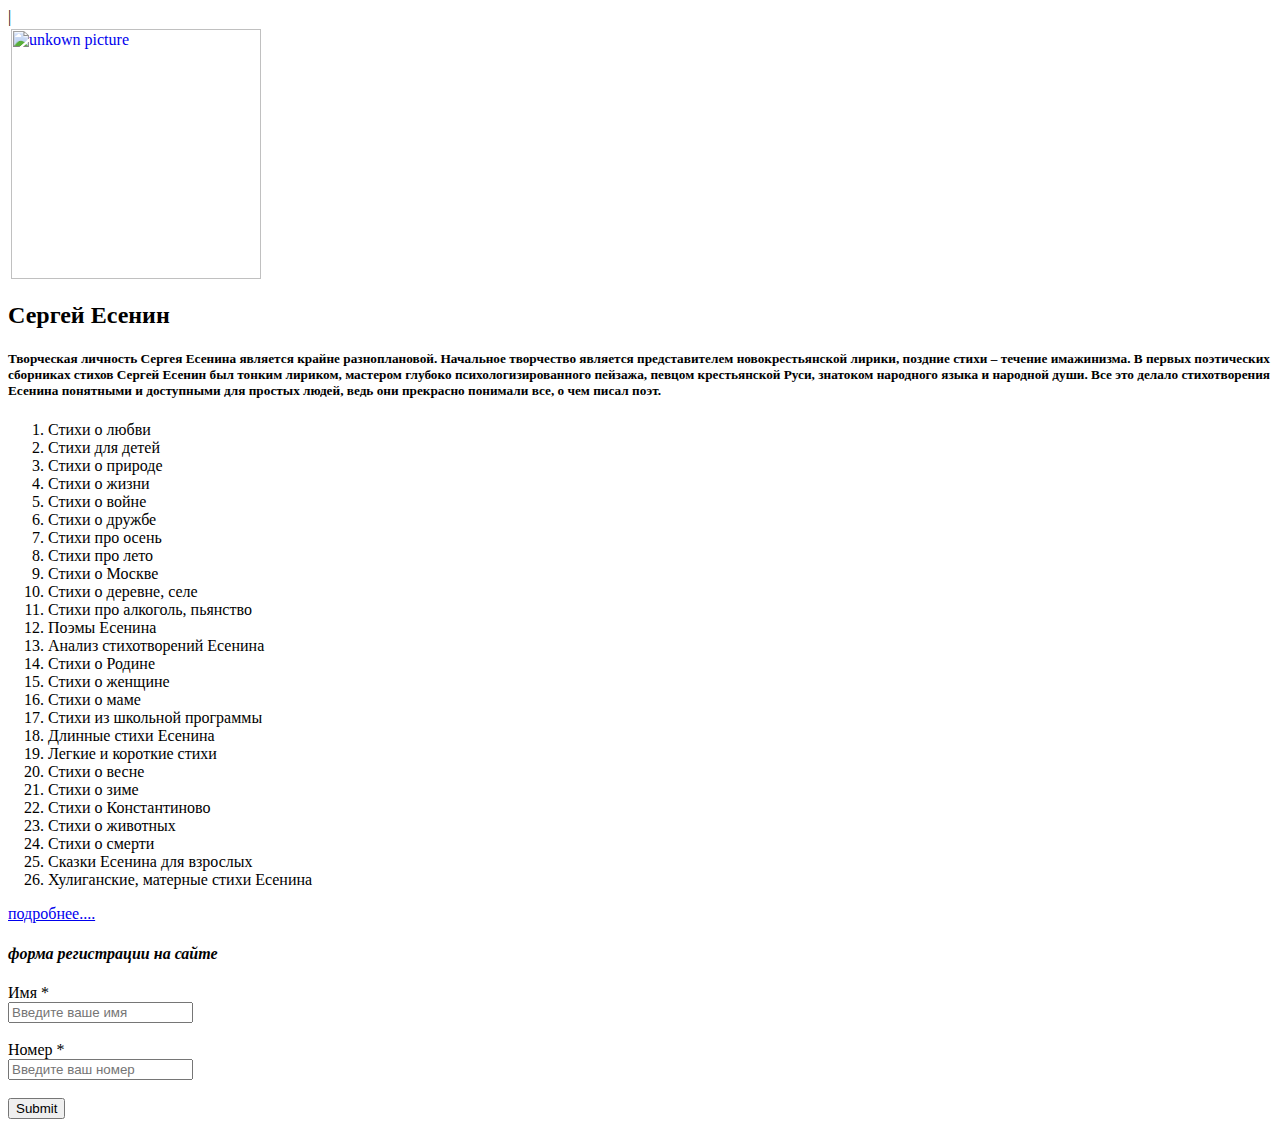
==== esenin.html @ f9b2c707 "Add files via upload" ====
|<!DOCTYPE html>
<html lang="en">
<head>
    <meta charset="UTF-8">
    <title>profile Esenin</title>

</head>
<table >
    <tr>
        <td>
            
            <a href="https://rustih.ru/sergej-esenin/" target="_blank"><img src="https://avatars.dzeninfra.ru/get-zen_doc/5231691/pub_6343bbaf7f80c91eac300bde_6343bd87f9c01739a38cd6f8/scale_1200" alt="unkown picture" width="250"></a>
        </td>
        <td>
            
        </td>
    </tr>
</table>
<h2>Сергей Есенин</h2>






<body>
    <h5>Творческая личность Сергея Есенина является крайне разноплановой. Начальное творчество является представителем новокрестьянской лирики, поздние стихи – течение имажинизма.
        В первых поэтических сборниках стихов Сергей Есенин был тонким лириком, мастером глубоко психологизированного пейзажа, певцом крестьянской Руси, знатоком народного языка и народной души. Все это делало стихотворения Есенина понятными и доступными для простых людей, ведь они прекрасно понимали все, о чем писал поэт.</h5>
    
    <ol>
        <li>Стихи о любви</li>
        <li>Стихи для детей</li>
        <li>Стихи о природе</li>
        <li>Стихи о жизни</li>
        <li>Стихи о войне</li>
        <li>Стихи о дружбе</li>
        <li>Стихи про осень</li>
        <li>Стихи про лето</li>
        <li>Стихи о Москве</li>
        <li>Стихи о деревне, селе</li>
        <li>Стихи про алкоголь, пьянство</li>
        <li>Поэмы Есенина</li>
        <li>Анализ стихотворений Есенина</li>
        <li>Стихи о Родине</li>
        <li>Стихи о женщине</li>
        <li>Стихи о маме</li>
        <li>Стихи из школьной программы</li>
        <li>Длинные стихи Есенина</li>
        <li>Легкие и короткие стихи</li>
        <li>Стихи о весне</li>
        <li>Стихи о зиме</li>
        <li>Стихи о Константиново</li>
        <li>Стихи о животных</li>
        <li>Стихи о смерти</li>
        <li>Сказки Есенина для взрослых</li>
        <li>Хулиганские, матерные стихи Есенина</li>
        


    </ol>


 <a href="https://rustih.ru/vse-stixi-esenina-na-odnoj-stranice/">подробнее....</a>













    <h4><em>форма регистрации на сайте</em></h4>
    




    
    <form>
        <label for="name">Имя *</label>
        <br>
        <input type="text" id="name" placeholder="Введите ваше имя">
        <br>
        <br>
        <label for="number">Номер *</label>
        <br>
        <input type="text" id="number" placeholder="Введите ваш номер">
        <br>
        <br>
        <input type="submit">
        
    </form>
    
</body>
</html>
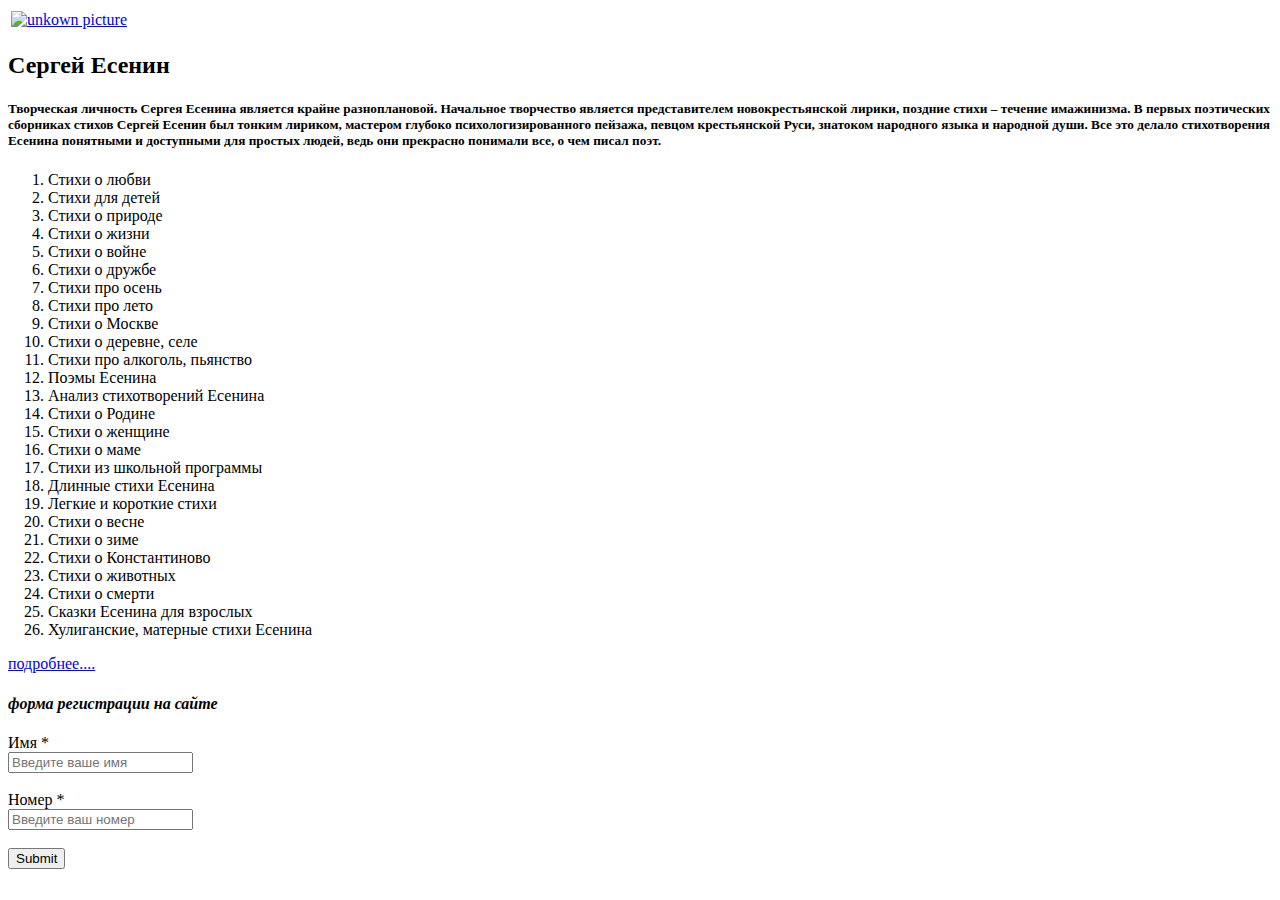
==== commit c6029739: "esenin.html" ====
--- a/esenin.html
+++ b/esenin.html
@@ -1,4 +1,4 @@
-|<!DOCTYPE html>
+<!DOCTYPE html>
 <html lang="en">
 <head>
     <meta charset="UTF-8">
@@ -97,4 +97,4 @@
     </form>
     
 </body>
-</html>+</html>
